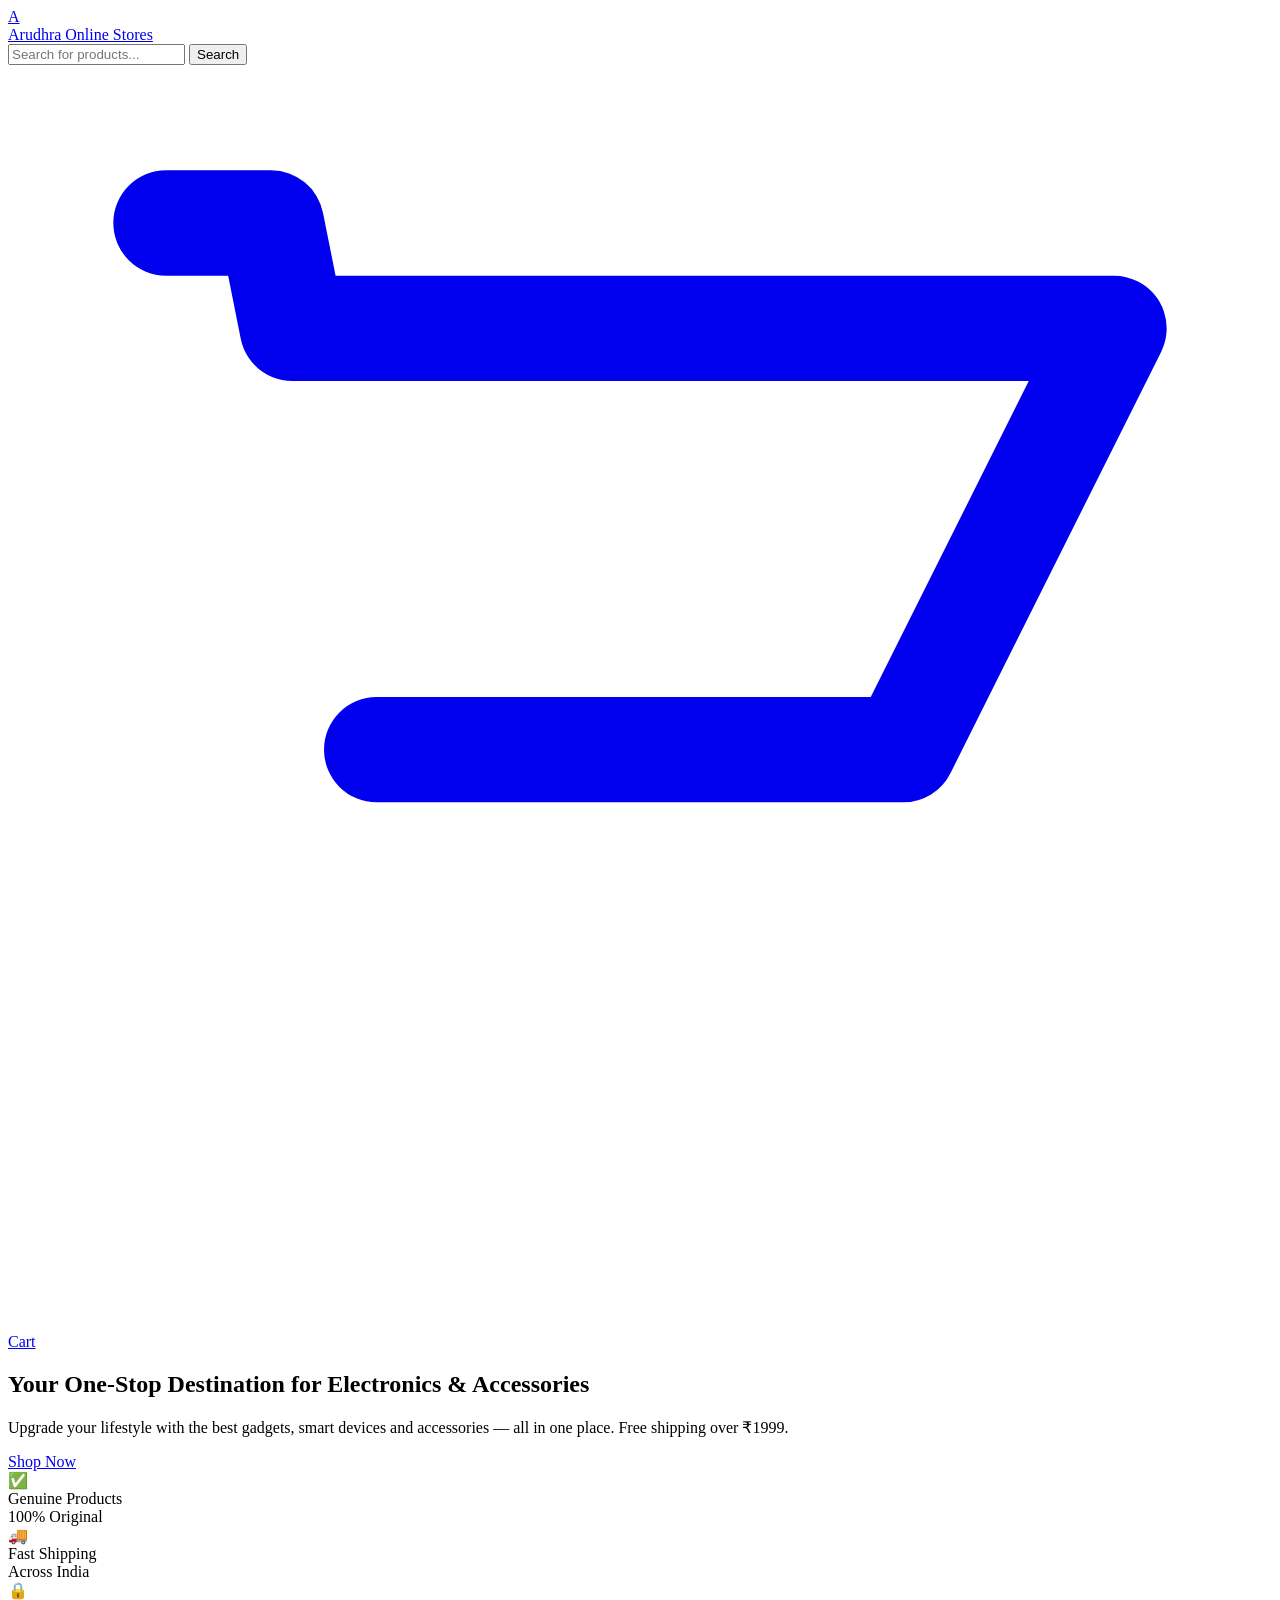
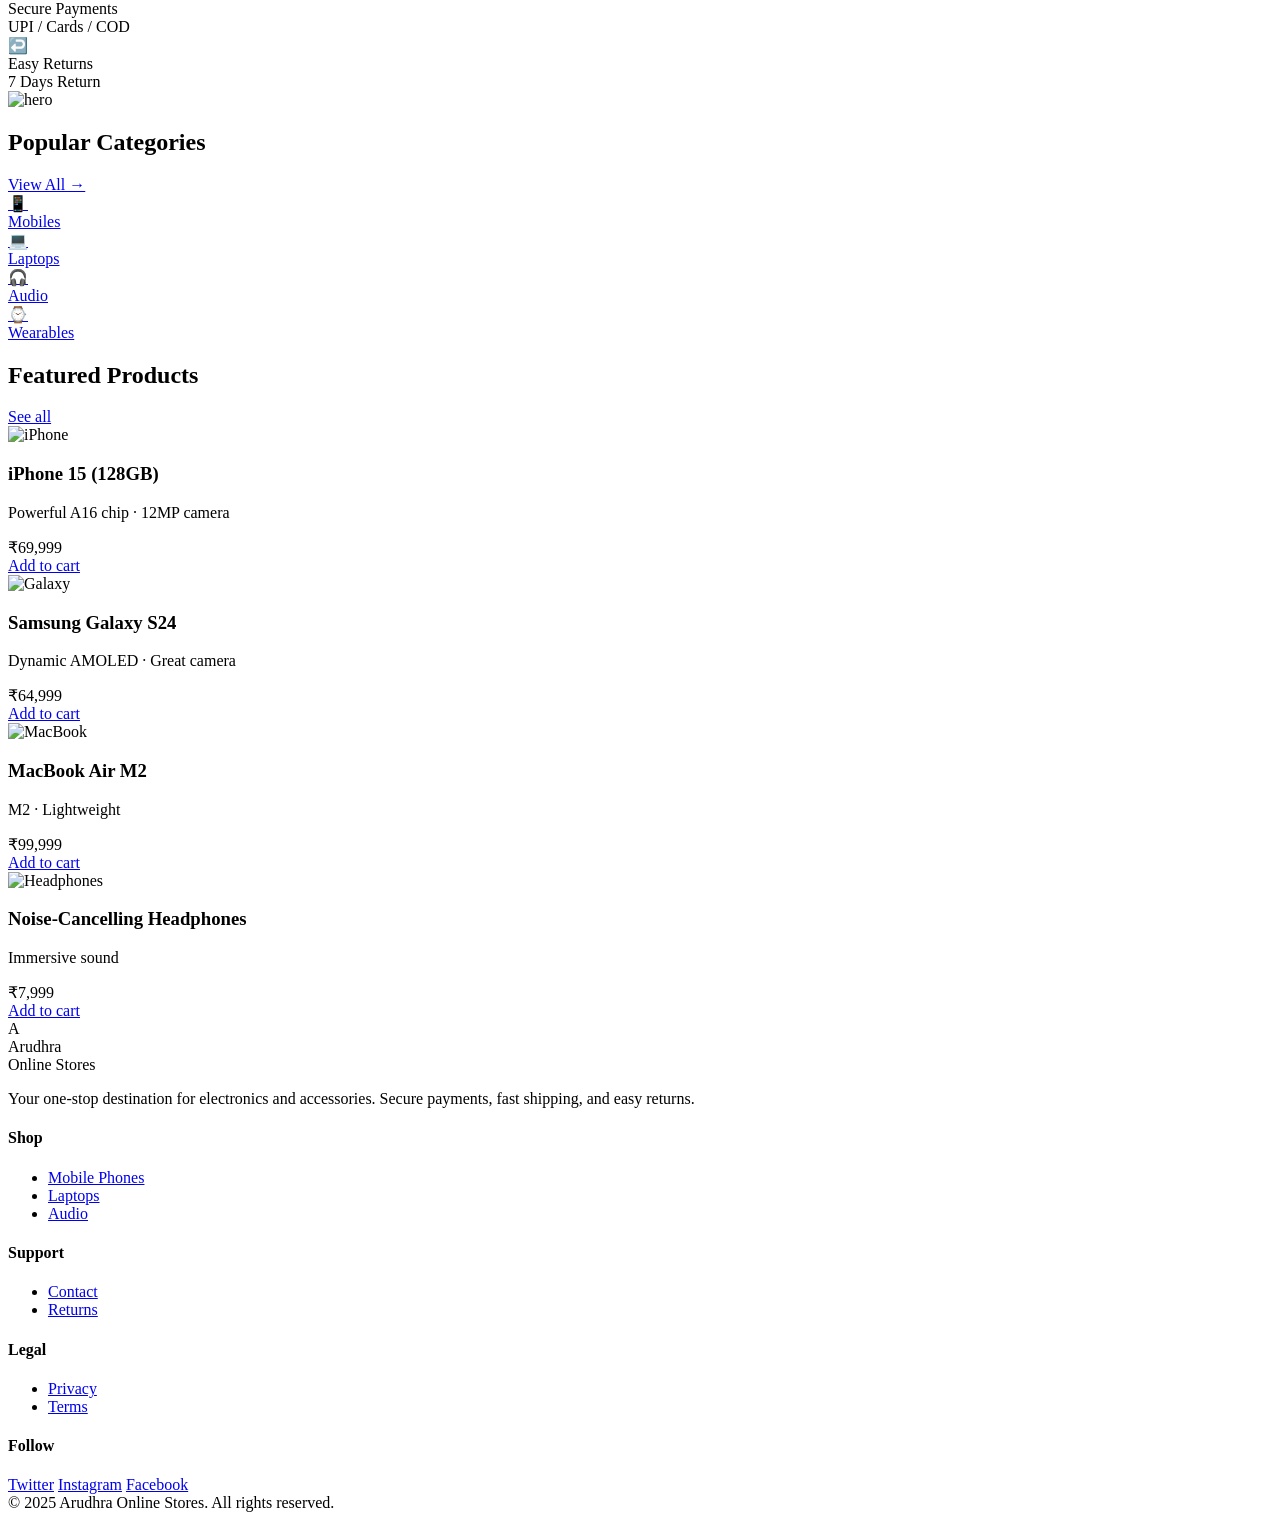
==== FRONTEND/index.html @ 2f6af8fd "Refactor repository structure into FRONTEND and LEGACY_BACKEND modules" ====
<!doctype html>
<html lang="en">
<head>
  <meta charset="utf-8">
  <meta name="viewport" content="width=device-width, initial-scale=1">
  <meta http-equiv="refresh" content="0; url=index-tailwind.html">
  <title>Arudhra Online Stores</title>
</head>
<body>
  <p>Opening Arudhra Online Stores...</p>
  <script>
    window.location.replace("index-tailwind.html");
  </script>
</body>
</html>
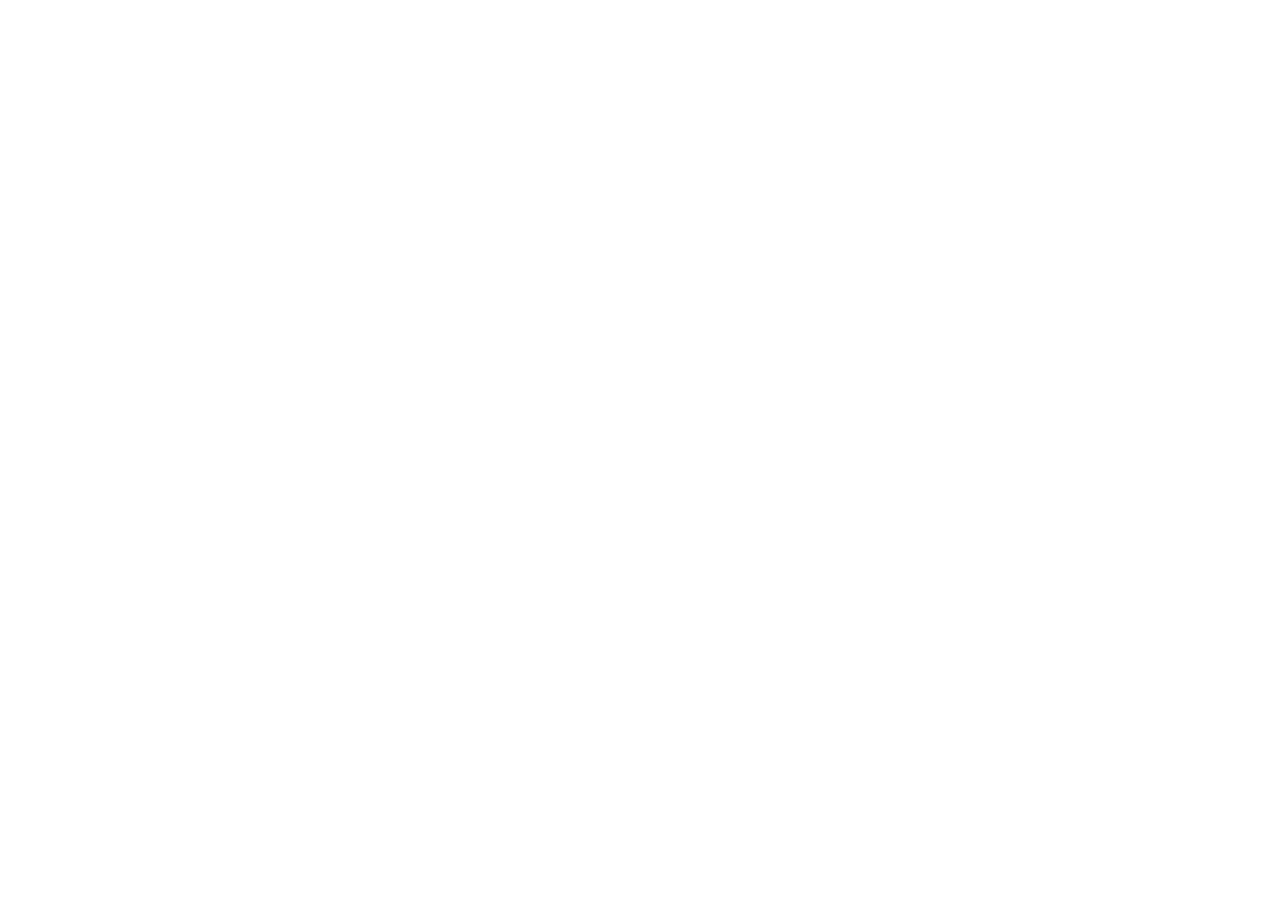
==== commit 86a8fcd5: "rag implentation code" ====
--- a/FRONTEND/index.html
+++ b/FRONTEND/index.html
@@ -3,13 +3,429 @@
 <head>
   <meta charset="utf-8">
   <meta name="viewport" content="width=device-width, initial-scale=1">
-  <meta http-equiv="refresh" content="0; url=index-tailwind.html">
-  <title>Arudhra Online Stores</title>
+  <title>Arudhra Mobile Stores — Pithapuram</title>
+  <!-- Tailwind CSS CDN -->
+  <script src="https://cdn.tailwindcss.com"></script>
+  <!-- React & ReactDOM CDN -->
+  <script src="https://unpkg.com/react@18/umd/react.development.js" crossorigin></script>
+  <script src="https://unpkg.com/react-dom@18/umd/react-dom.development.js" crossorigin></script>
+  <!-- Babel for JSX -->
+  <script src="https://unpkg.com/@babel/standalone/babel.min.js"></script>
 </head>
-<body>
-  <p>Opening Arudhra Online Stores...</p>
-  <script>
-    window.location.replace("index-tailwind.html");
+<body class="bg-slate-50 text-slate-800 antialiased font-sans">
+  <div id="root"></div>
+
+  <script type="text/babel">
+    const { useState, useEffect, useRef } = React;
+    const API_BASE = "http://127.0.0.1:5000/api";
+
+    function App() {
+      const [products, setProducts] = useState([]);
+      const [searchQuery, setSearchQuery] = useState("");
+      const [activeCategory, setActiveCategory] = useState("all");
+      const [cart, setCart] = useState([]);
+      const [isCartOpen, setIsCartOpen] = useState(false);
+      const [isChatOpen, setIsChatOpen] = useState(false);
+      const [selectedProduct, setSelectedProduct] = useState(null);
+      const [loading, setLoading] = useState(true);
+
+      // Chat state
+      const [chatMessages, setChatMessages] = useState([
+        {
+          sender: "bot",
+          text: "Hello! 👋 Welcome to **Arudhra Mobile Stores**, Pithapuram. Ask me about active mobile deals, laptop specs, prices, or store availability!"
+        }
+      ]);
+      const [chatInput, setChatInput] = useState("");
+      const [isChatLoading, setIsChatLoading] = useState(false);
+      const chatEndRef = useRef(null);
+
+      // Fetch products on mount / search
+      useEffect(() => {
+        fetchProducts(searchQuery);
+      }, [searchQuery]);
+
+      useEffect(() => {
+        if (chatEndRef.current) {
+          chatEndRef.current.scrollIntoView({ behavior: "smooth" });
+        }
+      }, [chatMessages, isChatLoading]);
+
+      const fetchProducts = async (q) => {
+        setLoading(true);
+        try {
+          const endpoint = q
+            ? `${API_BASE}/search?q=${encodeURIComponent(q)}&limit=100`
+            : `${API_BASE}/products?limit=100`;
+          const res = await fetch(endpoint);
+          const data = await res.json();
+          const items = q ? data.data?.results || [] : data.data?.items || [];
+          setProducts(items);
+        } catch (err) {
+          console.error("Failed to fetch products:", err);
+        } finally {
+          setLoading(false);
+        }
+      };
+
+      const handleAddToCart = (product) => {
+        setCart(prev => {
+          const existing = prev.find(item => item.id === product.id);
+          if (existing) {
+            return prev.map(item => item.id === product.id ? { ...item, qty: item.qty + 1 } : item);
+          }
+          return [...prev, { ...product, qty: 1 }];
+        });
+      };
+
+      const removeFromCart = (id) => {
+        setCart(prev => prev.filter(item => item.id !== id));
+      };
+
+      const cartTotal = cart.reduce((sum, item) => sum + (item.price || 0) * item.qty, 0);
+
+      // Filter by category tab
+      const filteredProducts = products.filter(p => {
+        if (activeCategory === "all") return true;
+        const cat = (p.category || "").toLowerCase();
+        if (activeCategory === "mobile") return cat.includes("mobile") || cat.includes("smartphone");
+        if (activeCategory === "laptop") return cat.includes("laptop");
+        if (activeCategory === "watch") return cat.includes("watch") || cat.includes("wearable");
+        return true;
+      });
+
+      // Handle chat submit
+      const handleSendMessage = async (e) => {
+        if (e) e.preventDefault();
+        const msg = chatInput.trim();
+        if (!msg) return;
+
+        setChatMessages(prev => [...prev, { sender: "user", text: msg }]);
+        setChatInput("");
+        setIsChatLoading(true);
+
+        try {
+          const res = await fetch(`${API_BASE}/chat`, {
+            method: "POST",
+            headers: { "Content-Type": "application/json" },
+            body: JSON.stringify({ message: msg })
+          });
+          const data = await res.json();
+          setChatMessages(prev => [
+            ...prev,
+            {
+              sender: "bot",
+              text: data.answer || "No response received.",
+              products: data.products || []
+            }
+          ]);
+        } catch (err) {
+          setChatMessages(prev => [
+            ...prev,
+            { sender: "bot", text: "Sorry, I couldn't connect to the Arudhra store server. Please try again shortly." }
+          ]);
+        } finally {
+          setIsChatLoading(false);
+        }
+      };
+
+      return (
+        <div className="min-h-screen flex flex-col">
+          <!-- Navigation Bar -->
+          <header className="bg-white border-b border-slate-200 sticky top-0 z-40 shadow-sm">
+            <div className="max-w-7xl mx-auto px-4 sm:px-6 lg:px-8">
+              <div className="flex justify-between items-center h-16 gap-4">
+                <!-- Logo -->
+                <a href="#" onClick={() => { setSearchQuery(""); setActiveCategory("all"); }} className="flex items-center gap-3">
+                  <div className="w-10 h-10 bg-gradient-to-r from-blue-600 to-indigo-600 text-white rounded-xl flex items-center justify-center font-black text-xl shadow-md">A</div>
+                  <div>
+                    <span className="font-bold text-lg text-slate-900 block leading-tight">Arudhra Mobiles</span>
+                    <span className="text-[11px] font-semibold text-blue-600 uppercase tracking-wider block">Pithapuram, AP</span>
+                  </div>
+                </a>
+
+                <!-- Search Bar -->
+                <div className="flex-1 max-w-xl">
+                  <div className="relative">
+                    <input
+                      type="text"
+                      value={searchQuery}
+                      onChange={(e) => setSearchQuery(e.target.value)}
+                      placeholder="Search Mobiles, Laptops, Specs (e.g. Motorola Edge, S24 Ultra, MacBook)..."
+                      className="w-full border border-slate-200 rounded-xl pl-4 pr-10 py-2 text-sm focus:outline-none focus:ring-2 focus:ring-blue-500 focus:bg-white bg-slate-50 transition"
+                    />
+                    {searchQuery && (
+                      <button onClick={() => setSearchQuery("")} className="absolute right-3 top-1/2 -translate-y-1/2 text-slate-400 hover:text-slate-600">✕</button>
+                    )}
+                  </div>
+                </div>
+
+                <!-- Right Actions -->
+                <div className="flex items-center gap-3">
+                  <button
+                    onClick={() => setIsCartOpen(true)}
+                    className="relative bg-slate-100 hover:bg-slate-200 text-slate-700 font-semibold px-4 py-2 rounded-xl text-sm flex items-center gap-2 transition"
+                  >
+                    <span>🛒 Cart</span>
+                    {cart.length > 0 && (
+                      <span className="bg-blue-600 text-white text-xs font-bold w-5 h-5 rounded-full flex items-center justify-center">
+                        {cart.reduce((a, b) => a + b.qty, 0)}
+                      </span>
+                    )}
+                  </button>
+                </div>
+              </div>
+            </div>
+          </header>
+
+          <!-- Hero Banner -->
+          <section className="bg-gradient-to-r from-blue-700 via-indigo-700 to-slate-900 text-white py-10 px-4 sm:px-6 lg:px-8">
+            <div className="max-w-7xl mx-auto flex flex-col md:flex-row items-center justify-between gap-6">
+              <div>
+                <span className="inline-block bg-white/20 backdrop-blur-md text-amber-300 text-xs font-bold px-3 py-1 rounded-full uppercase tracking-wider mb-3">Arudhra Store Official Catalog</span>
+                <h1 className="text-3xl sm:text-4xl font-black tracking-tight leading-tight">Your Trusted Destination for Mobiles & Laptops</h1>
+                <p className="mt-2 text-blue-100 max-w-xl text-sm">Best prices in Pithapuram & Kakinada District. 100% Genuine products with official warranty, easy EMI, and doorstep delivery!</p>
+              </div>
+              <div className="flex items-center gap-3 bg-white/10 backdrop-blur-md p-4 rounded-2xl border border-white/20">
+                <div className="text-3xl">📞</div>
+                <div>
+                  <div className="text-xs text-blue-200 font-medium">Store WhatsApp / Call</div>
+                  <div className="font-extrabold text-lg text-amber-300">91777 75 777</div>
+                </div>
+              </div>
+            </div>
+          </section>
+
+          <!-- Category Filters -->
+          <main className="max-w-7xl mx-auto px-4 sm:px-6 lg:px-8 py-8 flex-1 w-full">
+            <div className="flex items-center justify-between flex-wrap gap-4 border-b border-slate-200 pb-4">
+              <div className="flex items-center gap-2 overflow-x-auto">
+                <button
+                  onClick={() => setActiveCategory("all")}
+                  className={`px-4 py-2 rounded-xl text-sm font-bold transition ${activeCategory === "all" ? "bg-blue-600 text-white shadow-md" : "bg-white text-slate-600 border border-slate-200 hover:bg-slate-50"}`}
+                >
+                  All Products ({products.length})
+                </button>
+                <button
+                  onClick={() => setActiveCategory("mobile")}
+                  className={`px-4 py-2 rounded-xl text-sm font-bold transition ${activeCategory === "mobile" ? "bg-blue-600 text-white shadow-md" : "bg-white text-slate-600 border border-slate-200 hover:bg-slate-50"}`}
+                >
+                  📱 Mobile Phones
+                </button>
+                <button
+                  onClick={() => setActiveCategory("laptop")}
+                  className={`px-4 py-2 rounded-xl text-sm font-bold transition ${activeCategory === "laptop" ? "bg-blue-600 text-white shadow-md" : "bg-white text-slate-600 border border-slate-200 hover:bg-slate-50"}`}
+                >
+                  💻 Laptops
+                </button>
+                <button
+                  onClick={() => setActiveCategory("watch")}
+                  className={`px-4 py-2 rounded-xl text-sm font-bold transition ${activeCategory === "watch" ? "bg-blue-600 text-white shadow-md" : "bg-white text-slate-600 border border-slate-200 hover:bg-slate-50"}`}
+                >
+                  ⌚ Wearables
+                </button>
+              </div>
+
+              <div className="text-sm font-medium text-slate-500">
+                Showing {filteredProducts.length} items
+              </div>
+            </div>
+
+            <!-- Product Showcase Grid -->
+            {loading ? (
+              <div className="py-20 text-center text-slate-500 font-medium">
+                <div className="inline-block w-8 h-8 border-4 border-blue-600 border-t-transparent rounded-full animate-spin mb-3"></div>
+                <div>Loading catalog...</div>
+              </div>
+            ) : filteredProducts.length === 0 ? (
+              <div className="py-20 text-center text-slate-500">
+                No products found matching your search. Try another query!
+              </div>
+            ) : (
+              <div className="grid grid-cols-1 sm:grid-cols-2 lg:grid-cols-3 xl:grid-cols-4 gap-6 mt-6">
+                {filteredProducts.map(product => {
+                  const image = product.image_path || "https://images.unsplash.com/photo-1592750475338-74b7b21085ab?w=800";
+                  const priceStr = product.price ? `₹${Number(product.price).toLocaleString('en-IN')}` : "Contact Store";
+                  const specsStr = [product.brand, product.ram, product.storage].filter(Boolean).join(" · ");
+
+                  return (
+                    <div key={product.id} className="bg-white rounded-2xl border border-slate-200/80 shadow-sm hover:shadow-lg transition duration-300 overflow-hidden flex flex-col justify-between group">
+                      <div className="relative bg-slate-100/70 aspect-[4/3] p-4 flex items-center justify-center overflow-hidden">
+                        <img src={image} alt={product.name} className="w-full h-full object-contain group-hover:scale-105 transition duration-300" />
+                        <span className="absolute top-3 left-3 bg-blue-600 text-white text-[10px] font-extrabold px-2.5 py-0.5 rounded-full uppercase tracking-wider shadow-sm">Showcase</span>
+                      </div>
+
+                      <div className="p-4 flex-1 flex flex-col justify-between">
+                        <div>
+                          <div className="text-xs font-bold text-blue-600 uppercase tracking-wider">{product.brand || product.category}</div>
+                          <h3 className="font-bold text-slate-900 text-base leading-snug mt-0.5">{product.name}</h3>
+                          <p className="text-xs text-slate-500 mt-1 line-clamp-2">{product.description || specsStr}</p>
+                          {specsStr && (
+                            <div className="mt-2 text-[11px] font-semibold text-slate-600 bg-slate-100 inline-block px-2 py-1 rounded-md">
+                              {specsStr}
+                            </div>
+                          )}
+                        </div>
+
+                        <div className="mt-4 pt-3 border-t border-slate-100 flex items-center justify-between">
+                          <div>
+                            <span className="text-[10px] text-slate-400 block font-semibold uppercase tracking-wider">Arudhra Price</span>
+                            <span className="font-extrabold text-lg text-slate-900">{priceStr}</span>
+                          </div>
+                          <button
+                            onClick={() => handleAddToCart(product)}
+                            className="bg-blue-600 hover:bg-blue-700 active:scale-95 text-white text-xs font-bold px-3.5 py-2 rounded-xl transition shadow-md"
+                          >
+                            Add to Cart
+                          </button>
+                        </div>
+                      </div>
+                    </div>
+                  );
+                })}
+              </div>
+            )}
+          </main>
+
+          <!-- Cart Slide-Over Modal -->
+          {isCartOpen && (
+            <div className="fixed inset-0 z-50 flex justify-end bg-black/50 backdrop-blur-xs">
+              <div className="w-full max-w-md bg-white h-full shadow-2xl flex flex-col justify-between p-6 animate-slide-in">
+                <div>
+                  <div className="flex items-center justify-between border-b pb-4">
+                    <h2 className="text-lg font-bold">Your Shopping Cart</h2>
+                    <button onClick={() => setIsCartOpen(false)} className="text-slate-400 hover:text-slate-600 text-xl font-bold">✕</button>
+                  </div>
+
+                  {cart.length === 0 ? (
+                    <div className="py-20 text-center text-slate-500">Your cart is empty.</div>
+                  ) : (
+                    <div className="divide-y max-h-[60vh] overflow-y-auto mt-4 space-y-3">
+                      {cart.map(item => (
+                        <div key={item.id} className="pt-3 flex items-center gap-3">
+                          <img src={item.image_path} className="w-14 h-14 object-contain rounded-lg border p-1" />
+                          <div className="flex-1">
+                            <div className="font-bold text-sm">{item.name}</div>
+                            <div className="text-xs text-slate-500">₹{Number(item.price).toLocaleString('en-IN')} × {item.qty}</div>
+                          </div>
+                          <button onClick={() => removeFromCart(item.id)} className="text-red-500 text-xs font-bold">Remove</button>
+                        </div>
+                      ))}
+                    </div>
+                  )}
+                </div>
+
+                {cart.length > 0 && (
+                  <div className="border-t pt-4">
+                    <div className="flex justify-between font-extrabold text-lg mb-4">
+                      <span>Total Amount:</span>
+                      <span className="text-blue-600">₹{cartTotal.toLocaleString('en-IN')}</span>
+                    </div>
+                    <button onClick={() => alert("Order Placed Successfully with Arudhra Mobiles!")} className="w-full bg-blue-600 text-white font-bold py-3 rounded-xl shadow-lg hover:bg-blue-700 transition">
+                      Proceed to Buy
+                    </button>
+                  </div>
+                )}
+              </div>
+            </div>
+          )}
+
+          <!-- Floating RAG AI Chatbot Widget -->
+          <div className="fixed bottom-5 right-5 z-50 font-sans">
+            <button
+              onClick={() => setIsChatOpen(!isChatOpen)}
+              className="bg-gradient-to-r from-blue-600 to-indigo-600 hover:from-blue-700 hover:to-indigo-700 text-white font-bold px-4 py-3 rounded-full shadow-2xl flex items-center gap-2.5 transition transform hover:scale-105"
+            >
+              <span className="text-lg">💬</span>
+              <span>Ask Store AI</span>
+            </button>
+
+            {isChatOpen && (
+              <div className="fixed bottom-20 right-5 w-96 max-w-[calc(100vw-2.5rem)] h-[540px] bg-white rounded-2xl shadow-2xl border border-slate-100 flex flex-col overflow-hidden">
+                <!-- Chat Header -->
+                <div className="bg-gradient-to-r from-blue-700 via-blue-600 to-indigo-600 text-white p-4 flex items-center justify-between">
+                  <div className="flex items-center gap-3">
+                    <div className="w-8 h-8 rounded-full bg-white/20 flex items-center justify-center font-bold">🤖</div>
+                    <div>
+                      <h3 className="font-bold text-sm">Arudhra AI Assistant</h3>
+                      <p className="text-[10px] text-blue-100 flex items-center gap-1">
+                        <span className="w-2 h-2 bg-emerald-400 rounded-full"></span> Store RAG Active · Pithapuram
+                      </p>
+                    </div>
+                  </div>
+                  <button onClick={() => setIsChatOpen(false)} className="text-white/80 hover:text-white">✕</button>
+                </div>
+
+                <!-- Chips -->
+                <div className="bg-slate-50 border-b border-slate-100 px-3 py-2 flex items-center gap-2 overflow-x-auto text-xs no-scrollbar">
+                  {["📱 Motorola Edge 70", "✨ Redmi Note 17 Pro", "💻 MacBook Air 2026", "🎮 HP Victus 15", "🔥 iPhone 18 Pro"].map((chip, idx) => (
+                    <button
+                      key={idx}
+                      onClick={() => { setChatInput(chip.replace(/^[^\w]+/, "").trim()); }}
+                      className="bg-white border border-slate-200 text-slate-700 px-2.5 py-1 rounded-full whitespace-nowrap hover:border-blue-500 hover:text-blue-600 transition"
+                    >
+                      {chip}
+                    </button>
+                  ))}
+                </div>
+
+                <!-- Chat Messages -->
+                <div className="flex-1 p-4 overflow-y-auto space-y-4 text-sm bg-slate-50/50">
+                  {chatMessages.map((msg, index) => (
+                    <div key={index} className={`flex gap-2.5 ${msg.sender === "user" ? "justify-end" : ""}`}>
+                      {msg.sender === "bot" && (
+                        <div className="w-7 h-7 rounded-full bg-blue-600 text-white flex-shrink-0 flex items-center justify-center text-xs font-bold">A</div>
+                      )}
+                      <div className={`p-3 rounded-2xl max-w-[85%] text-slate-800 ${msg.sender === "user" ? "bg-blue-600 text-white rounded-tr-none" : "bg-white border border-slate-100 rounded-tl-none shadow-sm"}`}>
+                        <div dangerouslySetInnerHTML={{ __html: msg.text.replace(/\*\*(.*?)\*\*/g, "<strong>$1</strong>").replace(/\n/g, "<br>") }} />
+
+                        <!-- Render Poster Image Cards for Chat Bot Response -->
+                        {msg.products && msg.products.length > 0 && (
+                          <div className="mt-3 space-y-2 border-t pt-2 border-slate-100">
+                            <p className="text-[10px] font-bold text-slate-500 uppercase tracking-wider">Store Poster Offers (RAG Chat):</p>
+                            {msg.products.map((p, i) => (
+                              <div key={i} className="bg-gradient-to-r from-slate-900 to-indigo-950 rounded-xl p-2 text-white flex items-center gap-2.5 shadow-md border border-indigo-900">
+                                <img src={p.poster_image_path || p.image_path} alt="Poster" className="w-14 h-14 object-cover rounded-lg border border-white/20 flex-shrink-0" />
+                                <div className="min-w-0 flex-1">
+                                  <div className="font-bold text-xs truncate text-amber-300">{p.name}</div>
+                                  <div className="text-[11px] text-slate-200 font-semibold">{p.price ? '₹' + Number(p.price).toLocaleString('en-IN') : 'Offer Price'}</div>
+                                  <div className="text-[10px] text-slate-400">{p.ram} {p.storage}</div>
+                                </div>
+                              </div>
+                            ))}
+                          </div>
+                        )}
+                      </div>
+                    </div>
+                  ))}
+                  {isChatLoading && (
+                    <div className="flex gap-2.5">
+                      <div className="w-7 h-7 rounded-full bg-blue-600 text-white flex-shrink-0 flex items-center justify-center text-xs font-bold">A</div>
+                      <div className="bg-white border p-3 rounded-2xl text-slate-400 text-xs">Searching store data...</div>
+                    </div>
+                  )}
+                  <div ref={chatEndRef} />
+                </div>
+
+                <!-- Input -->
+                <form onSubmit={handleSendMessage} className="p-3 bg-white border-t flex items-center gap-2">
+                  <input
+                    type="text"
+                    value={chatInput}
+                    onChange={(e) => setChatInput(e.target.value)}
+                    placeholder="Ask about phones, laptops, deals..."
+                    className="flex-1 bg-slate-100 border border-slate-200 rounded-xl px-3 py-2 text-sm focus:outline-none focus:ring-2 focus:ring-blue-500 bg-white"
+                  />
+                  <button type="submit" className="bg-blue-600 text-white p-2 rounded-xl font-bold">Send</button>
+                </form>
+              </div>
+            )}
+          </div>
+        </div>
+      );
+    }
+
+    ReactDOM.createRoot(document.getElementById("root")).render(<App />);
   </script>
 </body>
 </html>
